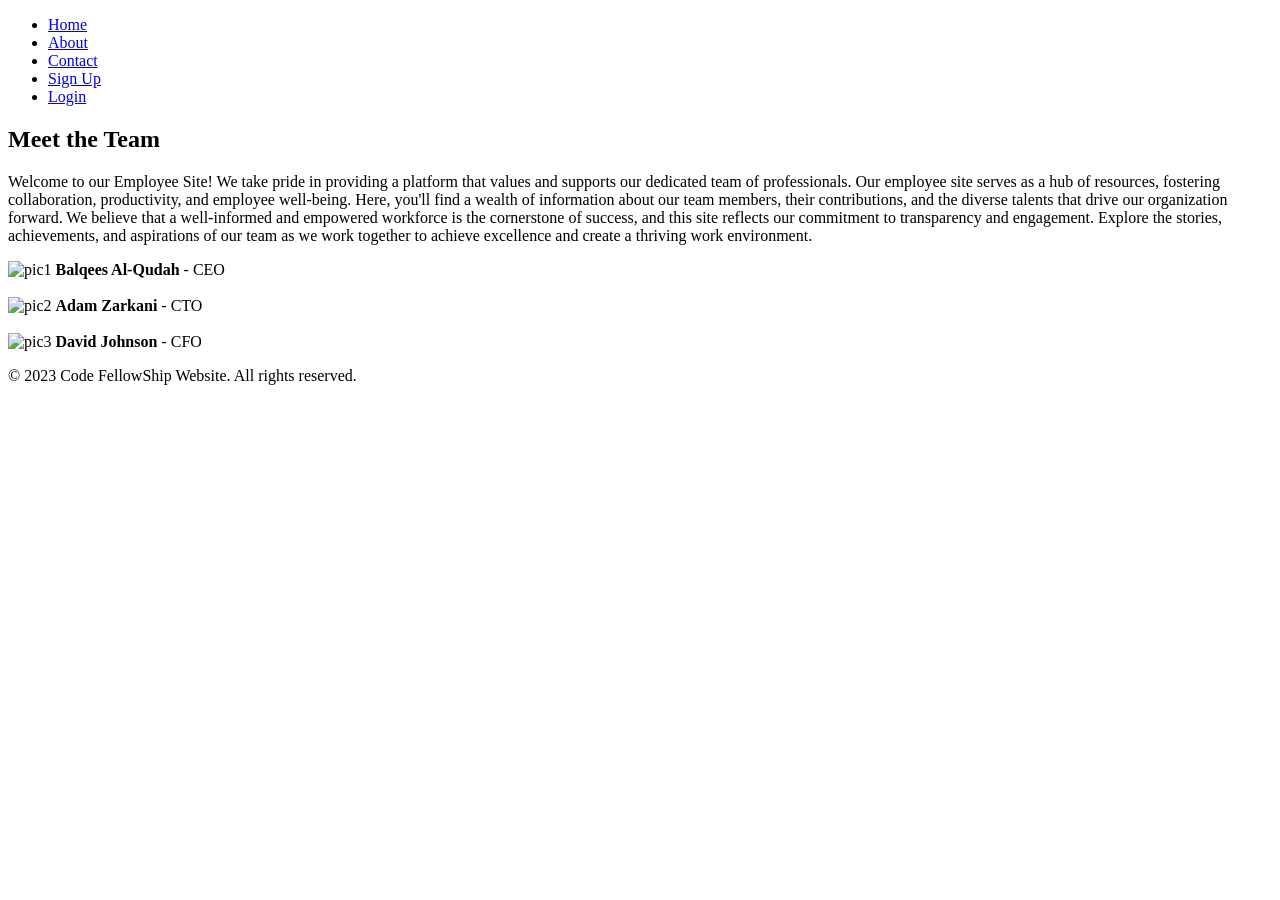
==== src/main/resources/templates/about.html @ bc311131 "readme" ====
<!DOCTYPE html>
<html lang="en">
<head>
    <meta charset="UTF-8">
    <title>About us</title>
    <link rel="stylesheet" href="about.css">
</head>
<body>
<header>
    <ul class="navbar">
        <li><a href="/home">Home</a></li>
        <li><a href="/about">About</a></li>
        <li><a href="/contact">Contact</a></li>
        <li class="right"><a href="/signup">Sign Up</a></li>
        <li class="right"><a href="/login">Login</a></li>
    </ul>
</header>
<div class="page-center">
    <div class="container">
    <h2>Meet the Team</h2>
    <p class="about-paragraph">Welcome to our Employee Site! We take pride in providing a platform that values and supports our dedicated team of professionals. Our employee site serves as a hub of resources, fostering collaboration, productivity, and employee well-being. Here, you'll find a wealth of information about our team members, their contributions, and the diverse talents that drive our organization forward. We believe that a well-informed and empowered workforce is the cornerstone of success, and this site reflects our commitment to transparency and engagement. Explore the stories, achievements, and aspirations of our team as we work together to achieve excellence and create a thriving work environment.</p>

    <div class="team-member">
        <img src="https://static.vecteezy.com/system/resources/previews/002/002/257/non_2x/beautiful-woman-avatar-character-icon-free-vector.jpg" alt="pic1">
        <strong>Balqees Al-Qudah</strong> - CEO
    </div>
    <br>
    <div class="team-member">
        <img src="https://encrypted-tbn0.gstatic.com/images?q=tbn:ANd9GcR8_wD1z2ZYwH5oqhcp601Di9bkDU8kvR2Hdg&usqp=CAU" alt="pic2">
        <strong>Adam Zarkani</strong> - CTO
    </div>
    <br>
    <div class="team-member">
        <img src="https://encrypted-tbn0.gstatic.com/images?q=tbn:ANd9GcSzBpnouxDuF063trW5gZOyXtyuQaExCQVMYA&usqp=CAU" alt="pic3">
        <strong>David Johnson</strong> - CFO
    </div>
    </div>
</div>
<footer>
    <p>&copy; 2023 Code FellowShip Website. All rights reserved.</p>
</footer>

</body>
</html>
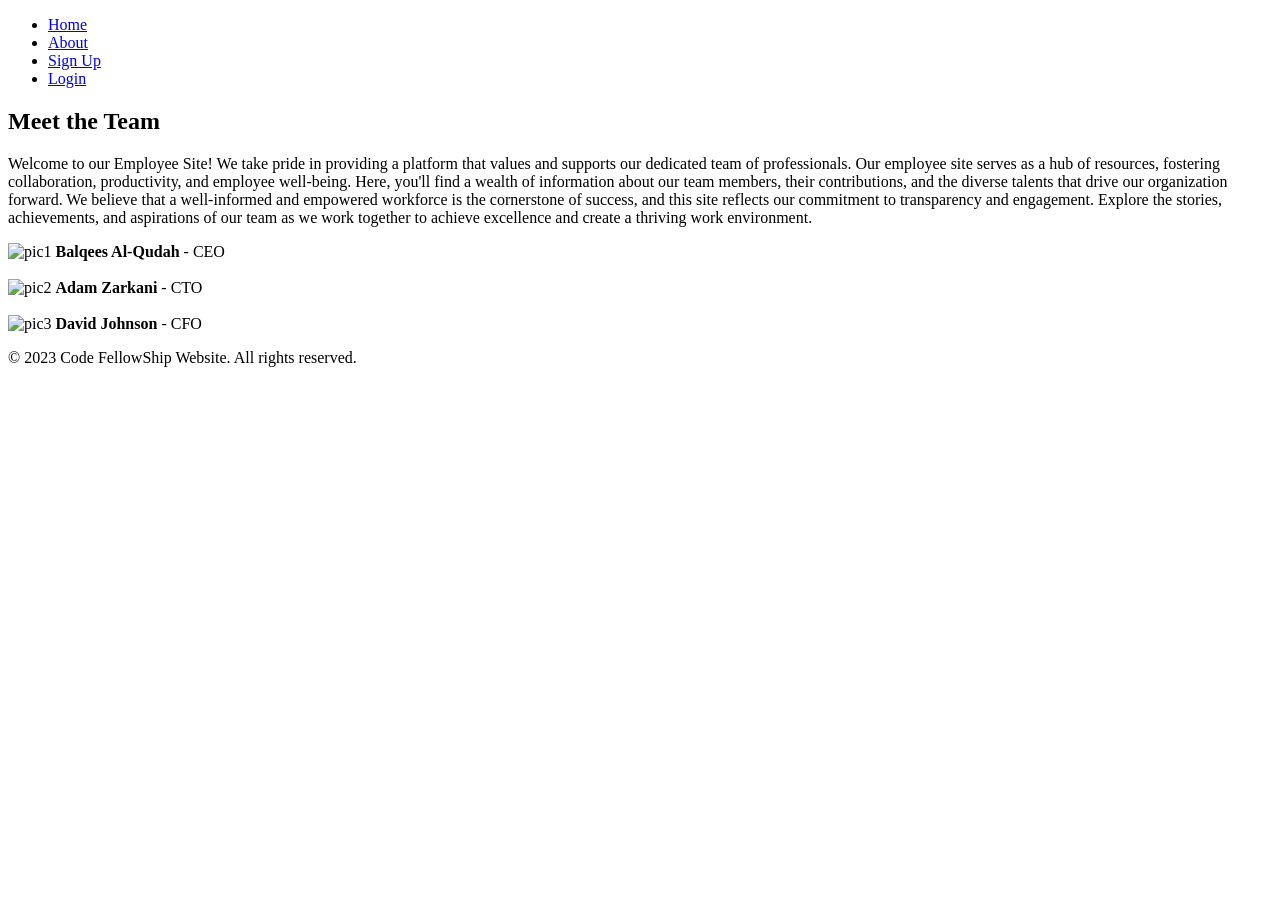
==== commit 454ba008: "lab18done" ====
--- a/src/main/resources/templates/about.html
+++ b/src/main/resources/templates/about.html
@@ -3,14 +3,13 @@
 <head>
     <meta charset="UTF-8">
     <title>About us</title>
-    <link rel="stylesheet" href="about.css">
+    <link rel="stylesheet" href="/css/about.css">
 </head>
 <body>
 <header>
     <ul class="navbar">
         <li><a href="/home">Home</a></li>
         <li><a href="/about">About</a></li>
-        <li><a href="/contact">Contact</a></li>
         <li class="right"><a href="/signup">Sign Up</a></li>
         <li class="right"><a href="/login">Login</a></li>
     </ul>
